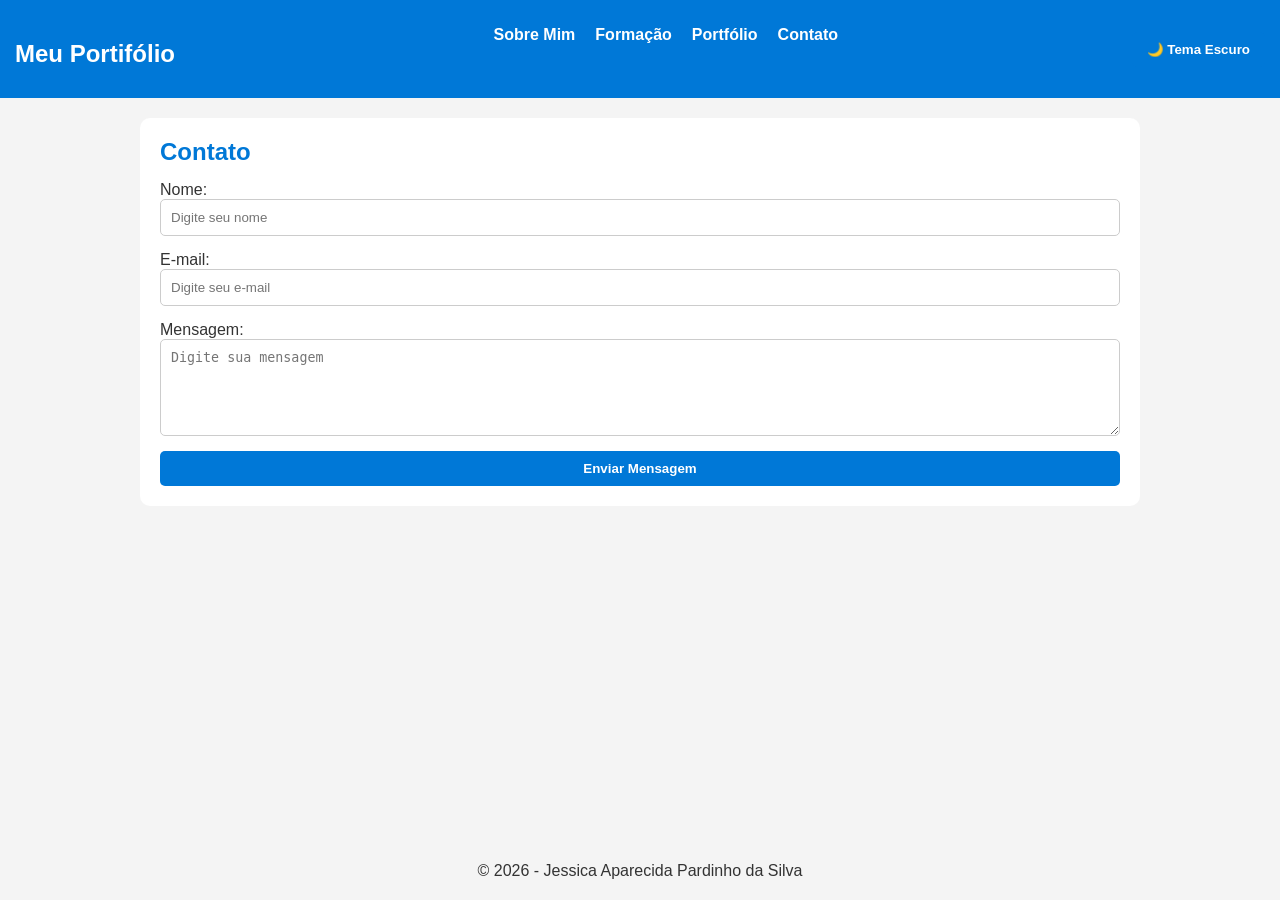
==== contato.html @ e1781eb3 "Reorganização da estrutura do projeto" ====
<!DOCTYPE html>
<html lang="pt-BR">

<head>
    <meta charset="UTF-8">
    <meta name="viewport" content="width=device-width, initial-scale=1.0">
    <title>Contato | Jessica Pardinho</title>
    <link rel="stylesheet" href="../CSS/style.css">
</head>

<body>

    <header>
        <nav>
            <h2>Meu Portifólio</h2>
            <ul>
                <li><a href="index.html">Sobre Mim</a></li>
                <li><a href="formacao.html">Formação</a></li>
                <li><a href="portifolio.html">Portfólio</a></li>
                <li><a href="contato.html">Contato</a></li>
            </ul>
            <button id="temaBtn">🌙 Tema Escuro</button>
        </nav>
    </header>
<!-- Contato, estrutura dedicada a inclusão de informações sobre como entrar em contato. -->
    <main>
        <section>
            <h1>Contato</h1>

            <form id="formContato">
                <label for="nome">Nome:</label>
                <input type="text" id="nome" placeholder="Digite seu nome">

                <label for="email">E-mail:</label>
                <input type="text" id="email" placeholder="Digite seu e-mail">

                <label for="mensagem">Mensagem:</label>
                <textarea id="mensagem" rows="5" placeholder="Digite sua mensagem"></textarea>

                <button type="submit">Enviar Mensagem</button>
            </form>
        </section>
    </main>

    <footer>
        <p>© 2026 - Jessica Aparecida Pardinho da Silva</p>
    </footer>

  <script src="../JS/script.js"></script>
</body>

</html>
---- CSS/style.css ----
/* Reset básico */
* {
    margin: 0;
    padding: 0;
    box-sizing: border-box;
}

/* Estilo do corpo da página */
body {
    font-family: Arial, sans-serif;
    background-color: #f4f4f4;
    color: #333;

    min-height: 100vh;
    display: flex;
    flex-direction: column;
}
 /* Estilo do conteúdo principal */
main {
    flex: 1;
}

/* Estilo do cabeçalho */

header {
    background-color: #0078d7;
    padding: 15px;
}

/* Estilo da barra de navegação */
nav {
    display: flex;
    justify-content: space-between;
    align-items: center;
}

/* Estilo do título da navegação */
nav h2 {
    color: white;
}

/* Estilo da lista de links de navegação */
nav ul {
    list-style: none;
    display: flex;
    gap: 20px;
}

/* Estilo dos links de navegação */
nav a {
    color: white;
    text-decoration: none;
    font-weight: bold;
}

/* Efeito de hover nos links de navegação */
nav a:hover {
    color: #4da6ff;
}

/* Estilo do botão de alternância de tema */

section {
    background: white;
    max-width: 1000px;
    margin: 20px auto;
    padding: 20px;
    border-radius: 10px;
}

/* Estilo dos títulos */
h1, h2, h3 {
    color: #0078d7;
    margin-bottom: 15px;
}

/* Estilo dos projetos no portfólio */
.projeto {
    border-left: 4px solid #0078d7;
    padding-left: 15px;
    margin-bottom: 20px;
}

/* Estilo do formulário */
form {
    display: flex;
    flex-direction: column;
}

/* Estilo dos campos de entrada e textarea */
input, textarea {
    width: 100%;
    padding: 10px;
    margin-bottom: 15px;
    border: 1px solid #ccc;
    border-radius: 5px;
}

/* Estilo do botão de envio */
button {
    padding: 10px 15px;
    cursor: pointer;
    background-color: #0078d7;
    color: white;
    border: none;
    border-radius: 5px;
    font-weight: bold;
}

/* Estilo do rodapé */
footer {
    text-align: center;
    padding: 20px;
}


/* Estilo do corpo da página no modo escuro */
.dark-mode {
    background-color: #2b2b2b;
    color: white;
}

/* Estilo do conteúdo principal no modo escuro */
.dark-mode section {
    background-color: #3a3a3a;
}

/* Estilo dos títulos no modo escuro */
.dark-mode h1,
.dark-mode h2,
.dark-mode h3 {
    color: white;
}

/* Estilo do cabeçalho e rodapé no modo escuro */
.dark-mode header,
.dark-mode footer {
    background-color: #1e1e1e;
}

/* Estilo da barra de navegação no modo escuro */
.dark-mode nav a {
    color: white;
}

/* Efeito de hover nos links de navegação no modo escuro */
.dark-mode nav a:hover {
    color: #4a4a4a;
}

/* Estilo do botão de alternância de tema no modo escuro */
.dark-mode #temaBtn {
    background-color: #333;
    color: white;
    border: 1px solid #555;
}

/* Efeito de hover no botão de alternância de tema no modo escuro */
.dark-mode button {
    background-color: #3a3a3a;
    color: white;
    border: 1px solid #555;
}
.dark-mode button:hover {
    background-color: #4a4a4a;
}

/* Estilo do formulário no modo escuro */
.dark-mode footer {
    background: none;
    color: white;
}

h2 {
    margin-top: 25px;
    margin-bottom: 15px;
}

ul {
    margin-left: 25px;
    margin-bottom: 20px;
}

li {
    margin-bottom: 8px;
}
`
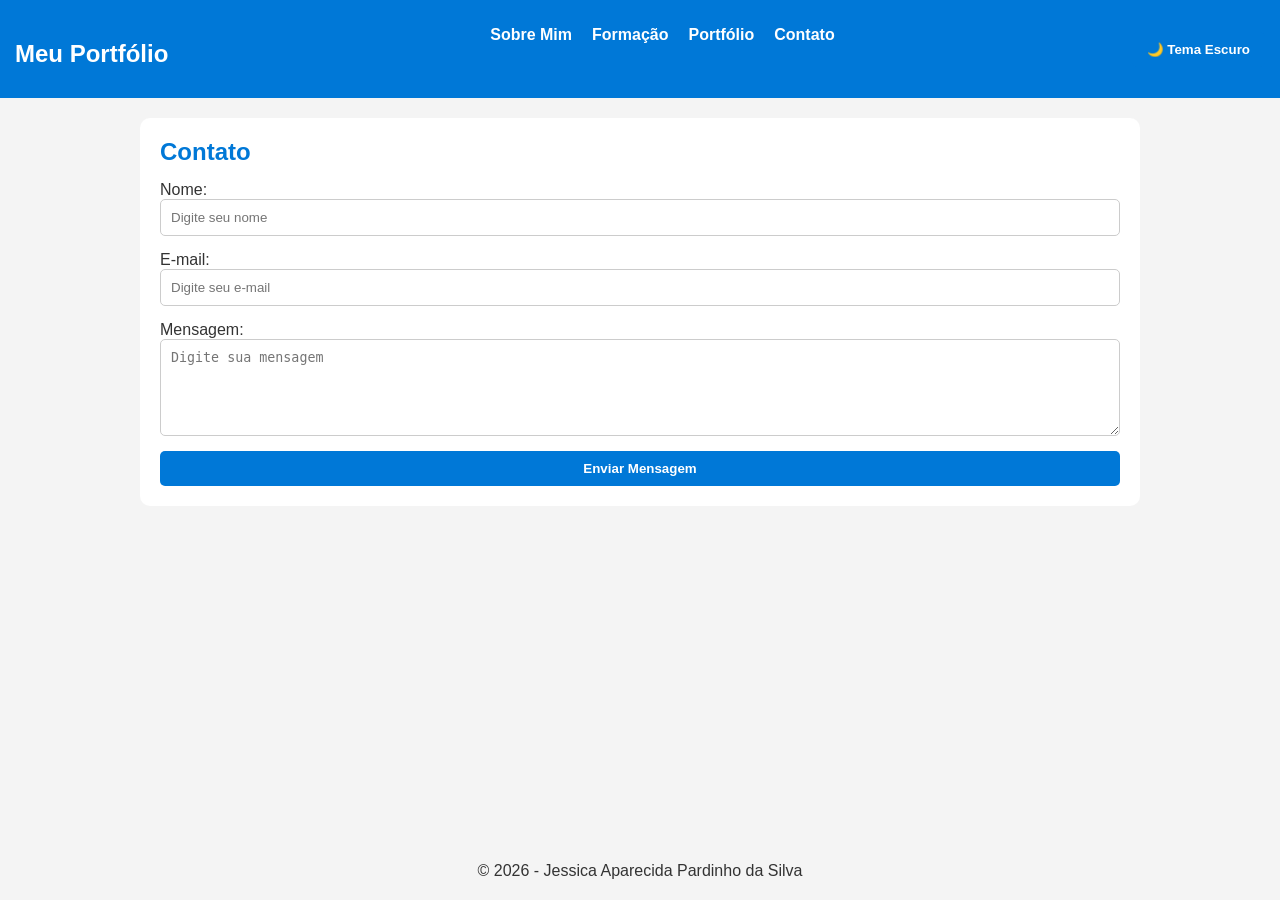
==== commit 98184a95: "Correção de ortografia" ====
--- a/contato.html
+++ b/contato.html
@@ -5,18 +5,18 @@
     <meta charset="UTF-8">
     <meta name="viewport" content="width=device-width, initial-scale=1.0">
     <title>Contato | Jessica Pardinho</title>
-    <link rel="stylesheet" href="../CSS/style.css">
+    <link rel="stylesheet" href="CSS/style.css">
 </head>
 
 <body>
 
     <header>
         <nav>
-            <h2>Meu Portifólio</h2>
+            <h2>Meu Portfólio</h2>
             <ul>
                 <li><a href="index.html">Sobre Mim</a></li>
                 <li><a href="formacao.html">Formação</a></li>
-                <li><a href="portifolio.html">Portfólio</a></li>
+                <li><a href="portfolio.html">Portfólio</a></li>
                 <li><a href="contato.html">Contato</a></li>
             </ul>
             <button id="temaBtn">🌙 Tema Escuro</button>
@@ -46,7 +46,7 @@
         <p>© 2026 - Jessica Aparecida Pardinho da Silva</p>
     </footer>
 
-  <script src="../JS/script.js"></script>
+  <script src="JS/script.js"></script>
 </body>
 
 </html>
--- a/CSS/style.css
+++ b/CSS/style.css
@@ -57,6 +57,8 @@
 nav a:hover {
     color: #4da6ff;
 }
+
+
 
 /* Estilo do botão de alternância de tema */
 
@@ -80,6 +82,21 @@
     padding-left: 15px;
     margin-bottom: 20px;
 }
+
+.projeto a {
+    color: #0078d7;
+    text-decoration: none;
+    font-weight: bold;
+}
+
+.projeto a:visited {
+    color: #0078d7;
+}
+
+.projeto a:hover {
+    text-decoration: underline;
+}
+
 
 /* Estilo do formulário */
 form {
@@ -113,6 +130,7 @@
     padding: 20px;
 }
 
+/* Tema escuro */
 
 /* Estilo do corpo da página no modo escuro */
 .dark-mode {
@@ -145,7 +163,31 @@
 
 /* Efeito de hover nos links de navegação no modo escuro */
 .dark-mode nav a:hover {
-    color: #4a4a4a;
+    color: white;
+}
+
+/* Estilo dos projetos no portfólio no modo escuro */
+.dark-mode h1,
+.dark-mode h2,
+.dark-mode h3 {
+    color: white;
+}
+
+.dark-mode .projeto a {
+    color: white;
+    font-weight: bold;
+}
+
+.dark-mode .projeto {
+    border-left: 4px solid white;
+}
+
+.projeto a {
+    display: block;
+    margin-top: 15px;
+    color: #0078d7;
+    text-decoration: none;
+    font-weight: bold;
 }
 
 /* Estilo do botão de alternância de tema no modo escuro */
@@ -165,6 +207,7 @@
     background-color: #4a4a4a;
 }
 
+
 /* Estilo do formulário no modo escuro */
 .dark-mode footer {
     background: none;
@@ -183,5 +226,4 @@
 
 li {
     margin-bottom: 8px;
-}
-`+}
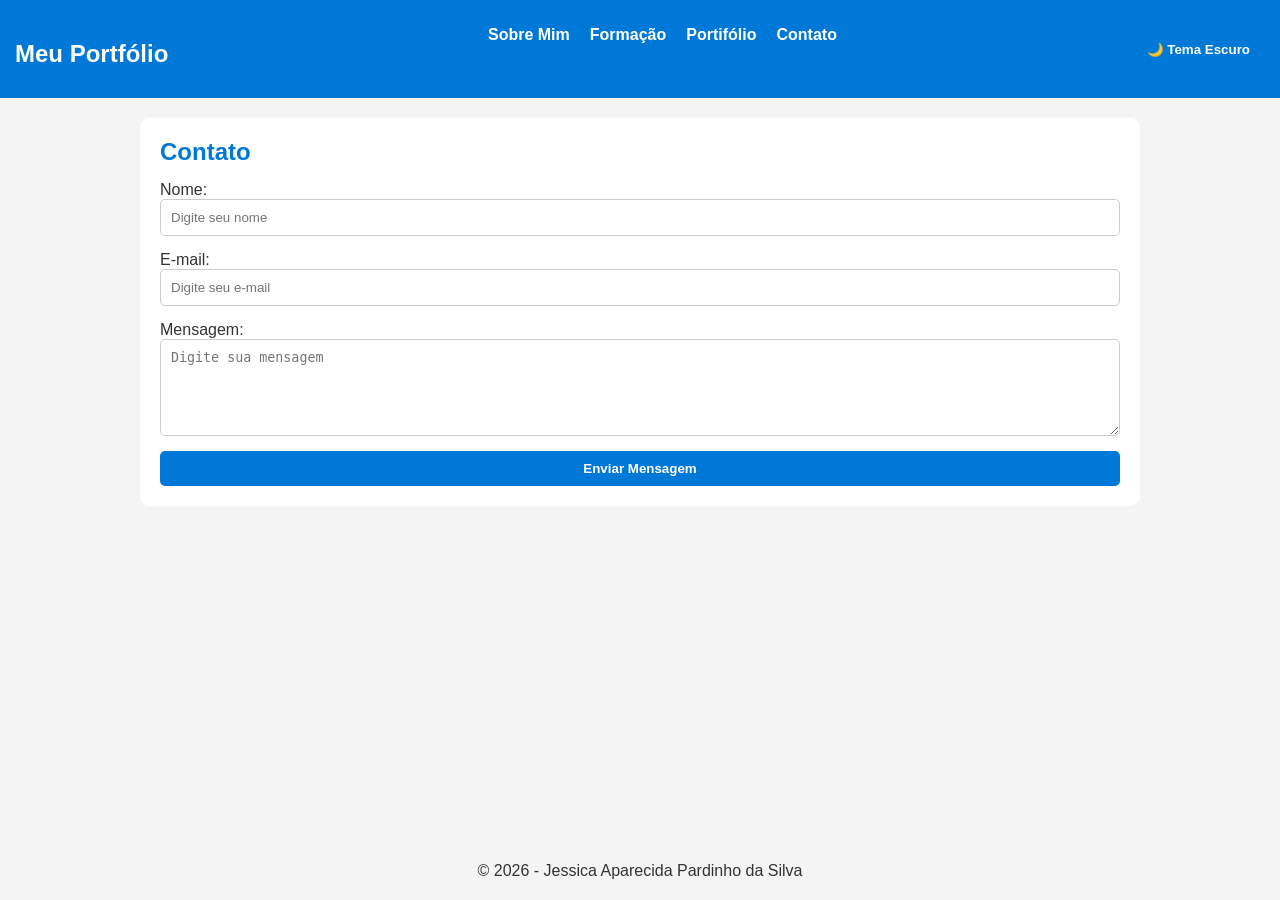
==== commit d1b7d31c: "Correção de ortografia" ====
--- a/contato.html
+++ b/contato.html
@@ -16,7 +16,7 @@
             <ul>
                 <li><a href="index.html">Sobre Mim</a></li>
                 <li><a href="formacao.html">Formação</a></li>
-                <li><a href="portfolio.html">Portfólio</a></li>
+                <li><a href="portfolio.html">Portifólio</a></li>
                 <li><a href="contato.html">Contato</a></li>
             </ul>
             <button id="temaBtn">🌙 Tema Escuro</button>
